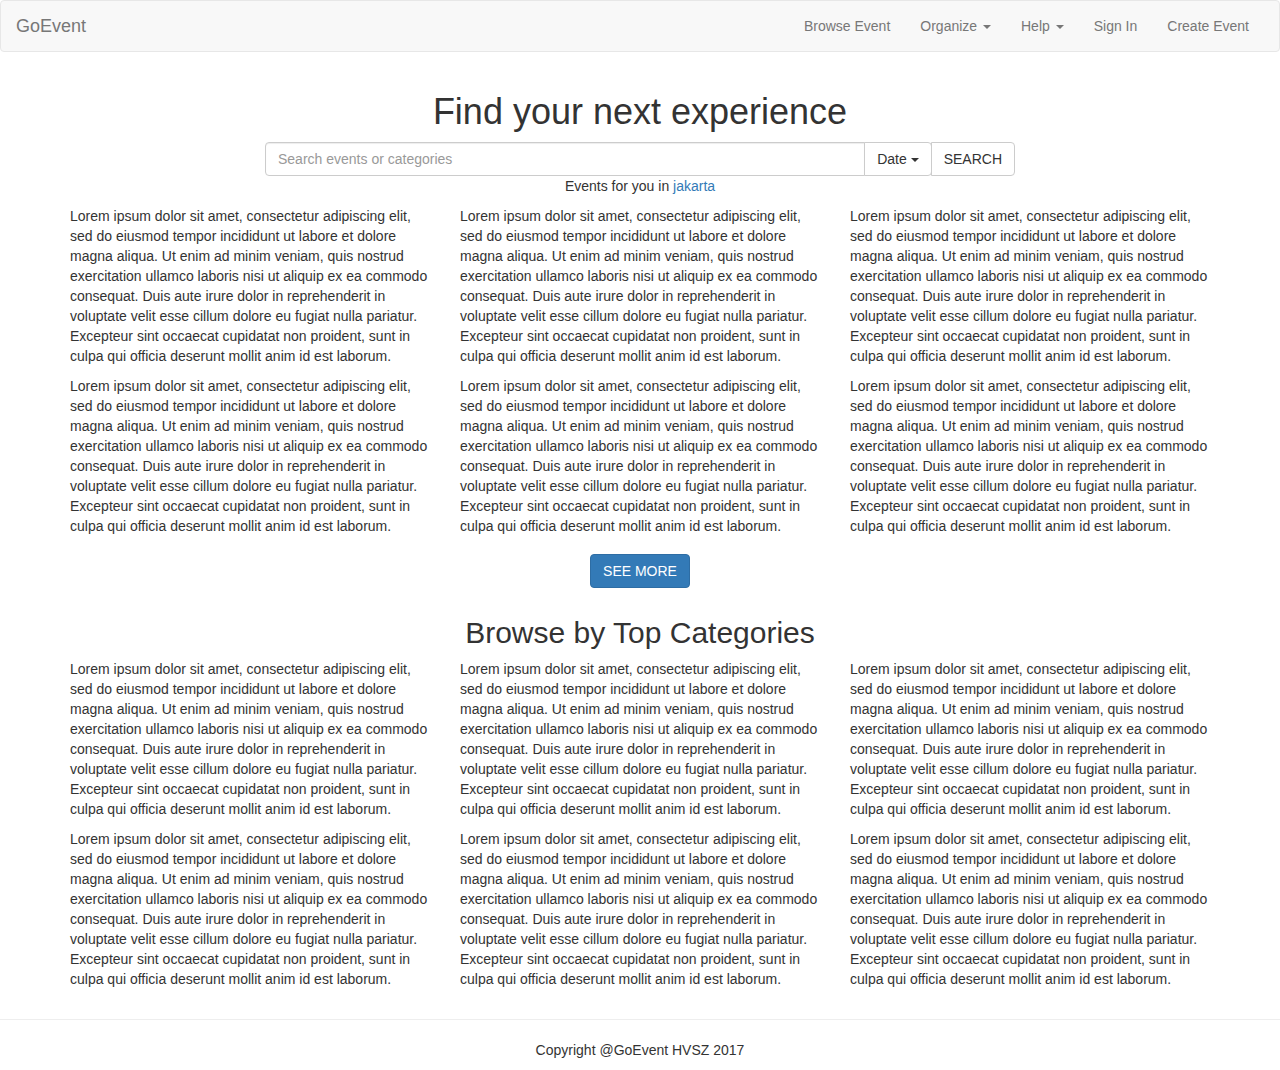
==== pages/browse_event/index.html @ 05940202 "first push" ====
<!DOCTYPE html>
<html lang="en" >
<head>
  <meta charset="utf-8" />
  <meta name="HVSZ" content="GoEvent" />

  <title>GoEvent</title>

  <link rel="shortcut icon" href="images/title.png" />
  
  <!-- pengaturan view agar responsif namun pada mobile tidak bisa zooming -->
  <meta name="viewport" content="width=device-width, initial-scale=1, maximum-scale=1, user-scalable=no">
  
  <!-- attach JavaScripts -->
  <script src="js/bootstrap.min.js"></script>
  <script src="js/jquery.min.js"></script>
  <!--<script src="//maps.google.com/maps/api/js?sensor=true"></script>-->
  <!--<script src="js/main.js"></script>-->

  <!-- attach CSS styles -->
  <link href="css/bootstrap.min.css" rel="stylesheet">
  <link href="css/style_goevent.css" rel="stylesheet" />

  <!-- Online attachment - offline doesnt work -->
  <link rel="stylesheet" href="https://maxcdn.bootstrapcdn.com/bootstrap/3.3.7/css/bootstrap.min.css">
  <script src="https://maxcdn.bootstrapcdn.com/bootstrap/3.3.7/js/bootstrap.min.js"></script>

</head>

<!--<script type="text/javascript" src="js/bootstrap.min.js"></script> -->

<body>
  <!-- NavBar -->
    <nav class="navbar navbar-default">
        <div class="container-fluid">
          <!-- Brand and toggle get grouped for better mobile display -->
          <div class="navbar-header">
            <button type="button" class="navbar-toggle collapsed" data-toggle="collapse" data-target="#bs-example-navbar-collapse-1" aria-expanded="false">
              <span class="sr-only">Toggle navigation</span>
              <span class="icon-bar"></span>
              <span class="icon-bar"></span>
              <span class="icon-bar"></span>
            </button>
            <a class="navbar-brand" id="goevent_color" href="index.html">GoEvent</a>
          </div>
      
          <!-- Collect the nav links, forms, and other content for toggling -->
          <div class="collapse navbar-collapse" id="bs-example-navbar-collapse-1">
            <ul class="nav navbar-nav navbar-right">
              <li><a href="#">Browse Event</a></li>
              <li class="dropdown">
                <a href="#" class="dropdown-toggle" data-toggle="dropdown" role="button" aria-haspopup="true" aria-expanded="false">Organize <span class="caret"></span></a>
                <ul class="dropdown-menu">
                  <li><a href="#">Overview</a></li>
                  <li role="separator" class="divider"></li>
                  <li><a href="#">Certificate</a></li>
                  <li role="separator" class="divider"></li>
                  <li><a href="#">Pricing</a></li>
                  <li role="separator" class="divider"></li>
                  <li><a href="#">Resources</a></li>
                </ul>
              </li>
              <li class="dropdown">
                <a href="#" class="dropdown-toggle" data-toggle="dropdown" role="button" aria-haspopup="true" aria-expanded="false">Help <span class="caret"></span></a>
                <ul class="dropdown-menu">
                    <li><a href="#">Where are my tickets?</a></li>
                    <li role="separator" class="divider"></li>
                    <li><a href="#">How to contact event organizer</a></li>
                    <li role="separator" class="divider"></li>
                    <li><a href="#">Help Center</a></li>
                </ul>
              </li>
              <li><a href="pages/sign_in">Sign In</a></li>
              <li><a href="#">Create Event</a></li>
            </ul>
          </div><!-- /.navbar-collapse -->
        </div><!-- /.container-fluid -->
    </nav>

    <!-- Search -->
  <div class="container">
    <div class="row">
      <div class="col-lg-2"></div>
      <div class="col-lg-8">
        <h1 class="text-center">Find your next experience</h1>
        <div class="input-group">
          <input type="text" class="form-control" placeholder="Search events or categories">
          <span class="input-group-btn">
              <button type="button" class="btn btn-default dropdown-toggle" data-toggle="dropdown" aria-haspopup="true" aria-expanded="false">
                  Date <span class="caret"></span>
              </button>
                <ul class="dropdown-menu">
                  <li><a href="#">All Dates</a></li>
                  <li><a href="#">Today</a></li>
                  <li><a href="#">Tomorrow</a></li>
                  <li><a href="#">This Week</a></li>
                  <li><a href="#">This Weekend</a></li>
                  <li><a href="#">Next Week</a></li>
                  <li><a href="#">Next Month</a></li>
                </ul>
            <button class="btn btn-default" type="button">SEARCH</button>
          </span>
        </div><!-- /input-group -->
      </div><!-- /.col-lg-6 -->
      <div class="col-lg-2"></div>
    </div><!-- /.row -->
  </div>

  <!-- Nearest event -->
  <div class="container">
    <div class="text-center">
      <p>Events for you in <a>jakarta</a></p>
    </div>  
  </div>  

  <!-- Events Card -->
  <div class="container">
    <div class="row">
      <div class="col-lg-4">
        <p>Lorem ipsum dolor sit amet, consectetur adipiscing elit, sed do eiusmod tempor incididunt ut labore et dolore magna aliqua. Ut enim ad minim veniam, quis nostrud exercitation ullamco laboris nisi ut aliquip ex ea commodo consequat. Duis aute irure dolor in reprehenderit in voluptate velit esse cillum dolore eu fugiat nulla pariatur. Excepteur sint occaecat cupidatat non proident, sunt in culpa qui officia deserunt mollit anim id est laborum.</p>
      </div>
      <div class="col-lg-4">
        <p>Lorem ipsum dolor sit amet, consectetur adipiscing elit, sed do eiusmod tempor incididunt ut labore et dolore magna aliqua. Ut enim ad minim veniam, quis nostrud exercitation ullamco laboris nisi ut aliquip ex ea commodo consequat. Duis aute irure dolor in reprehenderit in voluptate velit esse cillum dolore eu fugiat nulla pariatur. Excepteur sint occaecat cupidatat non proident, sunt in culpa qui officia deserunt mollit anim id est laborum.</p>
      </div>
      <div class="col-lg-4">
        <p>Lorem ipsum dolor sit amet, consectetur adipiscing elit, sed do eiusmod tempor incididunt ut labore et dolore magna aliqua. Ut enim ad minim veniam, quis nostrud exercitation ullamco laboris nisi ut aliquip ex ea commodo consequat. Duis aute irure dolor in reprehenderit in voluptate velit esse cillum dolore eu fugiat nulla pariatur. Excepteur sint occaecat cupidatat non proident, sunt in culpa qui officia deserunt mollit anim id est laborum.</p>
      </div>
      <div class="col-lg-4">
        <p>Lorem ipsum dolor sit amet, consectetur adipiscing elit, sed do eiusmod tempor incididunt ut labore et dolore magna aliqua. Ut enim ad minim veniam, quis nostrud exercitation ullamco laboris nisi ut aliquip ex ea commodo consequat. Duis aute irure dolor in reprehenderit in voluptate velit esse cillum dolore eu fugiat nulla pariatur. Excepteur sint occaecat cupidatat non proident, sunt in culpa qui officia deserunt mollit anim id est laborum.</p>
      </div>
      <div class="col-lg-4">
        <p>Lorem ipsum dolor sit amet, consectetur adipiscing elit, sed do eiusmod tempor incididunt ut labore et dolore magna aliqua. Ut enim ad minim veniam, quis nostrud exercitation ullamco laboris nisi ut aliquip ex ea commodo consequat. Duis aute irure dolor in reprehenderit in voluptate velit esse cillum dolore eu fugiat nulla pariatur. Excepteur sint occaecat cupidatat non proident, sunt in culpa qui officia deserunt mollit anim id est laborum.</p>
      </div>
      <div class="col-lg-4">
        <p>Lorem ipsum dolor sit amet, consectetur adipiscing elit, sed do eiusmod tempor incididunt ut labore et dolore magna aliqua. Ut enim ad minim veniam, quis nostrud exercitation ullamco laboris nisi ut aliquip ex ea commodo consequat. Duis aute irure dolor in reprehenderit in voluptate velit esse cillum dolore eu fugiat nulla pariatur. Excepteur sint occaecat cupidatat non proident, sunt in culpa qui officia deserunt mollit anim id est laborum.</p>
      </div>
    </div>
  </div>

  <!-- button see more -->
  <div class="container text-center">
      <button type="button" class="btn btn-primary navbar-btn">SEE MORE</button>
  </div>

  <!-- browse by kategories -->
  <div class="container">
    <h2 class="text-center">Browse by Top Categories</h1>
      <div class="row">
      <div class="col-lg-4">
        <p>Lorem ipsum dolor sit amet, consectetur adipiscing elit, sed do eiusmod tempor incididunt ut labore et dolore magna aliqua. Ut enim ad minim veniam, quis nostrud exercitation ullamco laboris nisi ut aliquip ex ea commodo consequat. Duis aute irure dolor in reprehenderit in voluptate velit esse cillum dolore eu fugiat nulla pariatur. Excepteur sint occaecat cupidatat non proident, sunt in culpa qui officia deserunt mollit anim id est laborum.</p>
      </div>
      <div class="col-lg-4">
        <p>Lorem ipsum dolor sit amet, consectetur adipiscing elit, sed do eiusmod tempor incididunt ut labore et dolore magna aliqua. Ut enim ad minim veniam, quis nostrud exercitation ullamco laboris nisi ut aliquip ex ea commodo consequat. Duis aute irure dolor in reprehenderit in voluptate velit esse cillum dolore eu fugiat nulla pariatur. Excepteur sint occaecat cupidatat non proident, sunt in culpa qui officia deserunt mollit anim id est laborum.</p>
      </div>
      <div class="col-lg-4">
        <p>Lorem ipsum dolor sit amet, consectetur adipiscing elit, sed do eiusmod tempor incididunt ut labore et dolore magna aliqua. Ut enim ad minim veniam, quis nostrud exercitation ullamco laboris nisi ut aliquip ex ea commodo consequat. Duis aute irure dolor in reprehenderit in voluptate velit esse cillum dolore eu fugiat nulla pariatur. Excepteur sint occaecat cupidatat non proident, sunt in culpa qui officia deserunt mollit anim id est laborum.</p>
      </div>
      <div class="col-lg-4">
        <p>Lorem ipsum dolor sit amet, consectetur adipiscing elit, sed do eiusmod tempor incididunt ut labore et dolore magna aliqua. Ut enim ad minim veniam, quis nostrud exercitation ullamco laboris nisi ut aliquip ex ea commodo consequat. Duis aute irure dolor in reprehenderit in voluptate velit esse cillum dolore eu fugiat nulla pariatur. Excepteur sint occaecat cupidatat non proident, sunt in culpa qui officia deserunt mollit anim id est laborum.</p>
      </div>
      <div class="col-lg-4">
        <p>Lorem ipsum dolor sit amet, consectetur adipiscing elit, sed do eiusmod tempor incididunt ut labore et dolore magna aliqua. Ut enim ad minim veniam, quis nostrud exercitation ullamco laboris nisi ut aliquip ex ea commodo consequat. Duis aute irure dolor in reprehenderit in voluptate velit esse cillum dolore eu fugiat nulla pariatur. Excepteur sint occaecat cupidatat non proident, sunt in culpa qui officia deserunt mollit anim id est laborum.</p>
      </div>
      <div class="col-lg-4">
        <p>Lorem ipsum dolor sit amet, consectetur adipiscing elit, sed do eiusmod tempor incididunt ut labore et dolore magna aliqua. Ut enim ad minim veniam, quis nostrud exercitation ullamco laboris nisi ut aliquip ex ea commodo consequat. Duis aute irure dolor in reprehenderit in voluptate velit esse cillum dolore eu fugiat nulla pariatur. Excepteur sint occaecat cupidatat non proident, sunt in culpa qui officia deserunt mollit anim id est laborum.</p>
      </div>
    </div>
  </div>

  <!-- footer -->
  <footer>
    <hr />
    <div class="container">
      <p class="text-center">Copyright @GoEvent   HVSZ 2017</p>
    </div>
  </footer>
  
</body>
</html>
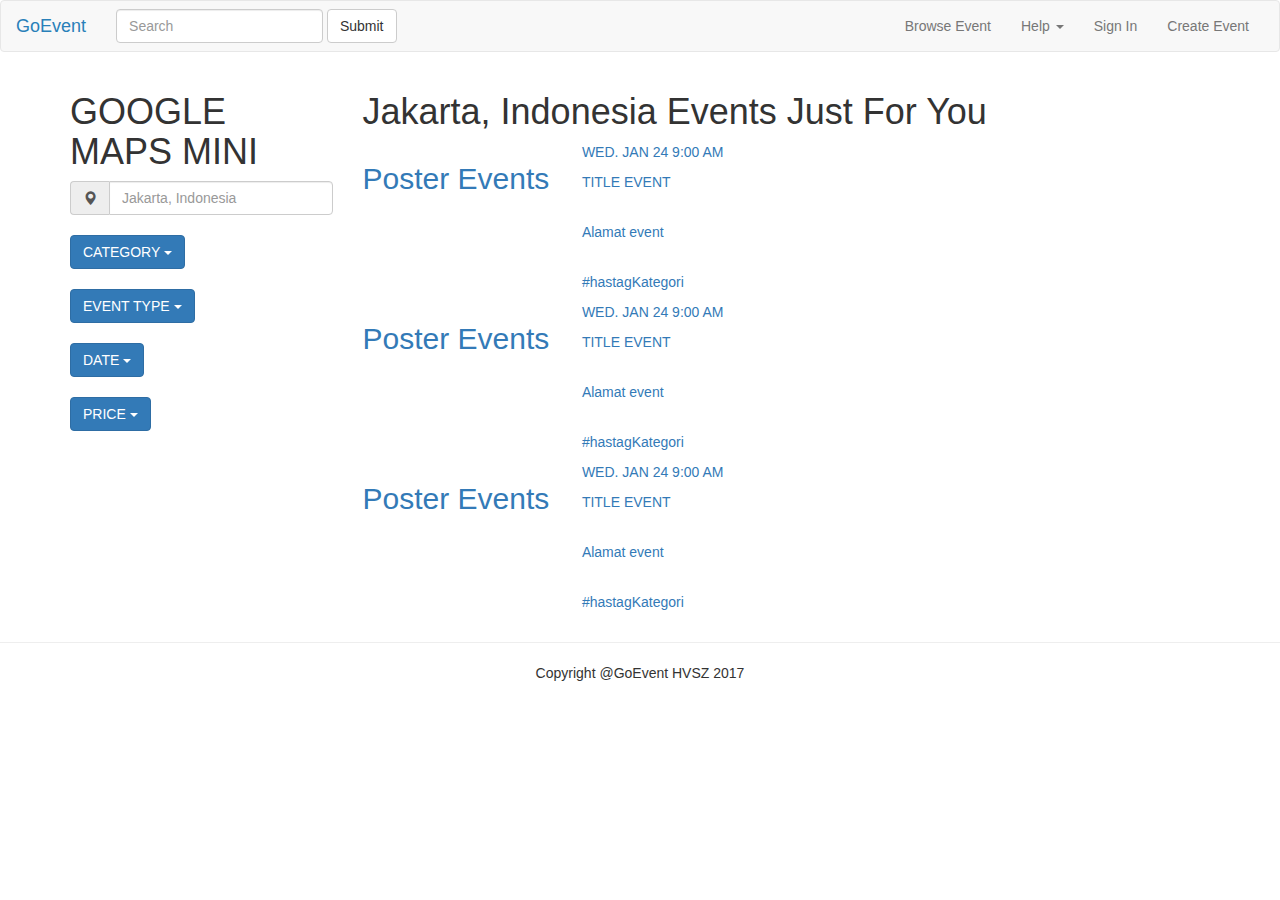
==== commit b4d1ca6c: "browse event fixed" ====
--- a/pages/browse_event/index.html
+++ b/pages/browse_event/index.html
@@ -6,20 +6,20 @@
 
   <title>GoEvent</title>
 
-  <link rel="shortcut icon" href="images/title.png" />
+  <link rel="shortcut icon" href="../../images/title.png" />
   
   <!-- pengaturan view agar responsif namun pada mobile tidak bisa zooming -->
   <meta name="viewport" content="width=device-width, initial-scale=1, maximum-scale=1, user-scalable=no">
   
   <!-- attach JavaScripts -->
-  <script src="js/bootstrap.min.js"></script>
-  <script src="js/jquery.min.js"></script>
+  <script src="../../js/bootstrap.min.js"></script>
+  <script src="../../js/jquery.min.js"></script>
   <!--<script src="//maps.google.com/maps/api/js?sensor=true"></script>-->
   <!--<script src="js/main.js"></script>-->
 
   <!-- attach CSS styles -->
-  <link href="css/bootstrap.min.css" rel="stylesheet">
-  <link href="css/style_goevent.css" rel="stylesheet" />
+  <link href="../../css/bootstrap.min.css" rel="stylesheet">
+  <link href="../../css/style_goevent.css" rel="stylesheet" />
 
   <!-- Online attachment - offline doesnt work -->
   <link rel="stylesheet" href="https://maxcdn.bootstrapcdn.com/bootstrap/3.3.7/css/bootstrap.min.css">
@@ -41,25 +41,19 @@
               <span class="icon-bar"></span>
               <span class="icon-bar"></span>
             </button>
-            <a class="navbar-brand" id="goevent_color" href="index.html">GoEvent</a>
+            <a class="navbar-brand" id="goevent_color" href="../../index.html">GoEvent</a>
           </div>
       
           <!-- Collect the nav links, forms, and other content for toggling -->
           <div class="collapse navbar-collapse" id="bs-example-navbar-collapse-1">
+              <form class="navbar-form navbar-left">
+                  <div class="form-group">
+                    <input type="text" class="form-control" placeholder="Search">
+                  </div>
+                  <button type="submit" class="btn btn-default">Submit</button>
+              </form>
             <ul class="nav navbar-nav navbar-right">
-              <li><a href="#">Browse Event</a></li>
-              <li class="dropdown">
-                <a href="#" class="dropdown-toggle" data-toggle="dropdown" role="button" aria-haspopup="true" aria-expanded="false">Organize <span class="caret"></span></a>
-                <ul class="dropdown-menu">
-                  <li><a href="#">Overview</a></li>
-                  <li role="separator" class="divider"></li>
-                  <li><a href="#">Certificate</a></li>
-                  <li role="separator" class="divider"></li>
-                  <li><a href="#">Pricing</a></li>
-                  <li role="separator" class="divider"></li>
-                  <li><a href="#">Resources</a></li>
-                </ul>
-              </li>
+              <li><a href="../../pages/browse_event">Browse Event</a></li>
               <li class="dropdown">
                 <a href="#" class="dropdown-toggle" data-toggle="dropdown" role="button" aria-haspopup="true" aria-expanded="false">Help <span class="caret"></span></a>
                 <ul class="dropdown-menu">
@@ -70,102 +64,134 @@
                     <li><a href="#">Help Center</a></li>
                 </ul>
               </li>
-              <li><a href="pages/sign_in">Sign In</a></li>
-              <li><a href="#">Create Event</a></li>
+              <li><a href="../../pages/sign_in">Sign In</a></li>
+              <li><a href="../../pages/create_event">Create Event</a></li>
             </ul>
           </div><!-- /.navbar-collapse -->
         </div><!-- /.container-fluid -->
     </nav>
 
-    <!-- Search -->
-  <div class="container">
+  <div class="container text-wrap">
     <div class="row">
-      <div class="col-lg-2"></div>
-      <div class="col-lg-8">
-        <h1 class="text-center">Find your next experience</h1>
+      <div class="col-lg-3">
+        <h1>GOOGLE MAPS MINI</h1>
         <div class="input-group">
-          <input type="text" class="form-control" placeholder="Search events or categories">
-          <span class="input-group-btn">
-              <button type="button" class="btn btn-default dropdown-toggle" data-toggle="dropdown" aria-haspopup="true" aria-expanded="false">
-                  Date <span class="caret"></span>
-              </button>
-                <ul class="dropdown-menu">
-                  <li><a href="#">All Dates</a></li>
-                  <li><a href="#">Today</a></li>
-                  <li><a href="#">Tomorrow</a></li>
-                  <li><a href="#">This Week</a></li>
-                  <li><a href="#">This Weekend</a></li>
-                  <li><a href="#">Next Week</a></li>
-                  <li><a href="#">Next Month</a></li>
-                </ul>
-            <button class="btn btn-default" type="button">SEARCH</button>
-          </span>
-        </div><!-- /input-group -->
-      </div><!-- /.col-lg-6 -->
-      <div class="col-lg-2"></div>
-    </div><!-- /.row -->
-  </div>
-
-  <!-- Nearest event -->
-  <div class="container">
-    <div class="text-center">
-      <p>Events for you in <a>jakarta</a></p>
-    </div>  
-  </div>  
-
-  <!-- Events Card -->
-  <div class="container">
-    <div class="row">
-      <div class="col-lg-4">
-        <p>Lorem ipsum dolor sit amet, consectetur adipiscing elit, sed do eiusmod tempor incididunt ut labore et dolore magna aliqua. Ut enim ad minim veniam, quis nostrud exercitation ullamco laboris nisi ut aliquip ex ea commodo consequat. Duis aute irure dolor in reprehenderit in voluptate velit esse cillum dolore eu fugiat nulla pariatur. Excepteur sint occaecat cupidatat non proident, sunt in culpa qui officia deserunt mollit anim id est laborum.</p>
+            <span class="input-group-addon" id="basic-addon1"><span class="glyphicon glyphicon-map-marker
+              " aria-hidden="true"></span></span>
+            <input type="text" class="form-control" placeholder="Jakarta, Indonesia" aria-describedby="basic-addon1">
+        </div>
+        <br />
+        <div class="dropdown">
+            <button class="btn btn-primary dropdown-toggle" type="button" data-toggle="dropdown">CATEGORY            <span class="caret"></span></button>
+            <ul class="dropdown-menu">
+              <input class="form-control" id="myInput" type="text" placeholder="Search..">
+              <li><a href="#">HTML</a></li>
+              <li><a href="#">CSS</a></li>
+              <li><a href="#">JavaScript</a></li>
+              <li><a href="#">jQuery</a></li>
+              <li><a href="#">Bootstrap</a></li>
+              <li><a href="#">Angular</a></li>
+            </ul>
+        </div>
+        <br />
+        <div class="dropdown">
+            <button class="btn btn-primary dropdown-toggle" type="button" data-toggle="dropdown">EVENT TYPE            <span class="caret"></span></button>
+            <ul class="dropdown-menu">
+              <input class="form-control" id="myInput" type="text" placeholder="Search..">
+              <li><a href="#">HTML</a></li>
+              <li><a href="#">CSS</a></li>
+              <li><a href="#">JavaScript</a></li>
+              <li><a href="#">jQuery</a></li>
+              <li><a href="#">Bootstrap</a></li>
+              <li><a href="#">Angular</a></li>
+            </ul>
+        </div>
+        <br />
+        <div class="dropdown">
+            <button class="btn btn-primary dropdown-toggle" type="button" data-toggle="dropdown">DATE            <span class="caret"></span></button>
+            <ul class="dropdown-menu">
+              <input class="form-control" id="myInput" type="text" placeholder="Search..">
+              <li><a href="#">HTML</a></li>
+              <li><a href="#">CSS</a></li>
+              <li><a href="#">JavaScript</a></li>
+              <li><a href="#">jQuery</a></li>
+              <li><a href="#">Bootstrap</a></li>
+              <li><a href="#">Angular</a></li>
+            </ul>
+        </div>
+        <br />
+        <div class="dropdown">
+            <button class="btn btn-primary dropdown-toggle" type="button" data-toggle="dropdown">PRICE            <span class="caret"></span></button>
+            <ul class="dropdown-menu">
+              <input class="form-control" id="myInput" type="text" placeholder="Search..">
+              <li><a href="#">HTML</a></li>
+              <li><a href="#">CSS</a></li>
+              <li><a href="#">JavaScript</a></li>
+              <li><a href="#">jQuery</a></li>
+              <li><a href="#">Bootstrap</a></li>
+              <li><a href="#">Angular</a></li>
+            </ul>
+        </div>
+        
       </div>
-      <div class="col-lg-4">
-        <p>Lorem ipsum dolor sit amet, consectetur adipiscing elit, sed do eiusmod tempor incididunt ut labore et dolore magna aliqua. Ut enim ad minim veniam, quis nostrud exercitation ullamco laboris nisi ut aliquip ex ea commodo consequat. Duis aute irure dolor in reprehenderit in voluptate velit esse cillum dolore eu fugiat nulla pariatur. Excepteur sint occaecat cupidatat non proident, sunt in culpa qui officia deserunt mollit anim id est laborum.</p>
-      </div>
-      <div class="col-lg-4">
-        <p>Lorem ipsum dolor sit amet, consectetur adipiscing elit, sed do eiusmod tempor incididunt ut labore et dolore magna aliqua. Ut enim ad minim veniam, quis nostrud exercitation ullamco laboris nisi ut aliquip ex ea commodo consequat. Duis aute irure dolor in reprehenderit in voluptate velit esse cillum dolore eu fugiat nulla pariatur. Excepteur sint occaecat cupidatat non proident, sunt in culpa qui officia deserunt mollit anim id est laborum.</p>
-      </div>
-      <div class="col-lg-4">
-        <p>Lorem ipsum dolor sit amet, consectetur adipiscing elit, sed do eiusmod tempor incididunt ut labore et dolore magna aliqua. Ut enim ad minim veniam, quis nostrud exercitation ullamco laboris nisi ut aliquip ex ea commodo consequat. Duis aute irure dolor in reprehenderit in voluptate velit esse cillum dolore eu fugiat nulla pariatur. Excepteur sint occaecat cupidatat non proident, sunt in culpa qui officia deserunt mollit anim id est laborum.</p>
-      </div>
-      <div class="col-lg-4">
-        <p>Lorem ipsum dolor sit amet, consectetur adipiscing elit, sed do eiusmod tempor incididunt ut labore et dolore magna aliqua. Ut enim ad minim veniam, quis nostrud exercitation ullamco laboris nisi ut aliquip ex ea commodo consequat. Duis aute irure dolor in reprehenderit in voluptate velit esse cillum dolore eu fugiat nulla pariatur. Excepteur sint occaecat cupidatat non proident, sunt in culpa qui officia deserunt mollit anim id est laborum.</p>
-      </div>
-      <div class="col-lg-4">
-        <p>Lorem ipsum dolor sit amet, consectetur adipiscing elit, sed do eiusmod tempor incididunt ut labore et dolore magna aliqua. Ut enim ad minim veniam, quis nostrud exercitation ullamco laboris nisi ut aliquip ex ea commodo consequat. Duis aute irure dolor in reprehenderit in voluptate velit esse cillum dolore eu fugiat nulla pariatur. Excepteur sint occaecat cupidatat non proident, sunt in culpa qui officia deserunt mollit anim id est laborum.</p>
+      <div class="col-lg-9">
+          <h1>Jakarta, Indonesia Events Just For You</h1>
+          
+          <!-- looping events card -->
+          <a href="../../pages/event_detail">
+            <div class="row">
+              <div class="col-lg-3">
+                <h2>Poster Events</h2>
+              </div>
+              <div class="col-lg-9">
+                  <p>WED. JAN 24 9:00 AM</p>
+                  <p>TITLE EVENT</p>
+                  <br />
+                  <p>Alamat event</p>
+                  <br />
+                  <p>#hastagKategori</p>         
+              </div>
+            </div>
+          </a>
+
+          <a href="../../pages/event_detail">
+            <div class="row">
+              <div class="col-lg-3">
+                <h2>Poster Events</h2>
+              </div>
+              <div class="col-lg-9">
+                  <p>WED. JAN 24 9:00 AM</p>
+                  <p>TITLE EVENT</p>
+                  <br />
+                  <p>Alamat event</p>
+                  <br />
+                  <p>#hastagKategori</p>         
+              </div>
+            </div>
+          </a>
+
+          <a href="../../pages/event_detail">
+            <div class="row">
+              <div class="col-lg-3">
+                <h2>Poster Events</h2>
+              </div>
+              <div class="col-lg-9">
+                  <p>WED. JAN 24 9:00 AM</p>
+                  <p>TITLE EVENT</p>
+                  <br />
+                  <p>Alamat event</p>
+                  <br />
+                  <p>#hastagKategori</p>         
+              </div>
+            </div>
+          </a>
+
+          
+          
       </div>
     </div>
   </div>
 
-  <!-- button see more -->
-  <div class="container text-center">
-      <button type="button" class="btn btn-primary navbar-btn">SEE MORE</button>
-  </div>
-
-  <!-- browse by kategories -->
-  <div class="container">
-    <h2 class="text-center">Browse by Top Categories</h1>
-      <div class="row">
-      <div class="col-lg-4">
-        <p>Lorem ipsum dolor sit amet, consectetur adipiscing elit, sed do eiusmod tempor incididunt ut labore et dolore magna aliqua. Ut enim ad minim veniam, quis nostrud exercitation ullamco laboris nisi ut aliquip ex ea commodo consequat. Duis aute irure dolor in reprehenderit in voluptate velit esse cillum dolore eu fugiat nulla pariatur. Excepteur sint occaecat cupidatat non proident, sunt in culpa qui officia deserunt mollit anim id est laborum.</p>
-      </div>
-      <div class="col-lg-4">
-        <p>Lorem ipsum dolor sit amet, consectetur adipiscing elit, sed do eiusmod tempor incididunt ut labore et dolore magna aliqua. Ut enim ad minim veniam, quis nostrud exercitation ullamco laboris nisi ut aliquip ex ea commodo consequat. Duis aute irure dolor in reprehenderit in voluptate velit esse cillum dolore eu fugiat nulla pariatur. Excepteur sint occaecat cupidatat non proident, sunt in culpa qui officia deserunt mollit anim id est laborum.</p>
-      </div>
-      <div class="col-lg-4">
-        <p>Lorem ipsum dolor sit amet, consectetur adipiscing elit, sed do eiusmod tempor incididunt ut labore et dolore magna aliqua. Ut enim ad minim veniam, quis nostrud exercitation ullamco laboris nisi ut aliquip ex ea commodo consequat. Duis aute irure dolor in reprehenderit in voluptate velit esse cillum dolore eu fugiat nulla pariatur. Excepteur sint occaecat cupidatat non proident, sunt in culpa qui officia deserunt mollit anim id est laborum.</p>
-      </div>
-      <div class="col-lg-4">
-        <p>Lorem ipsum dolor sit amet, consectetur adipiscing elit, sed do eiusmod tempor incididunt ut labore et dolore magna aliqua. Ut enim ad minim veniam, quis nostrud exercitation ullamco laboris nisi ut aliquip ex ea commodo consequat. Duis aute irure dolor in reprehenderit in voluptate velit esse cillum dolore eu fugiat nulla pariatur. Excepteur sint occaecat cupidatat non proident, sunt in culpa qui officia deserunt mollit anim id est laborum.</p>
-      </div>
-      <div class="col-lg-4">
-        <p>Lorem ipsum dolor sit amet, consectetur adipiscing elit, sed do eiusmod tempor incididunt ut labore et dolore magna aliqua. Ut enim ad minim veniam, quis nostrud exercitation ullamco laboris nisi ut aliquip ex ea commodo consequat. Duis aute irure dolor in reprehenderit in voluptate velit esse cillum dolore eu fugiat nulla pariatur. Excepteur sint occaecat cupidatat non proident, sunt in culpa qui officia deserunt mollit anim id est laborum.</p>
-      </div>
-      <div class="col-lg-4">
-        <p>Lorem ipsum dolor sit amet, consectetur adipiscing elit, sed do eiusmod tempor incididunt ut labore et dolore magna aliqua. Ut enim ad minim veniam, quis nostrud exercitation ullamco laboris nisi ut aliquip ex ea commodo consequat. Duis aute irure dolor in reprehenderit in voluptate velit esse cillum dolore eu fugiat nulla pariatur. Excepteur sint occaecat cupidatat non proident, sunt in culpa qui officia deserunt mollit anim id est laborum.</p>
-      </div>
-    </div>
-  </div>
 
   <!-- footer -->
   <footer>
--- a/css/style_goevent.css
+++ b/css/style_goevent.css
@@ -0,0 +1,20 @@
+html, body {
+  height: 100%;
+  width: 100%;
+
+  /* ini nnti fontnya di link */
+  font-family: Comfortaa, Arial, sans-serif;
+}
+
+#goevent_color {
+  color: #2980b9;
+}
+
+#no_padding {
+  padding: 0 !important;
+  margin: 0 !important;
+}
+
+.btn-round{
+  border-radius: 17px;
+}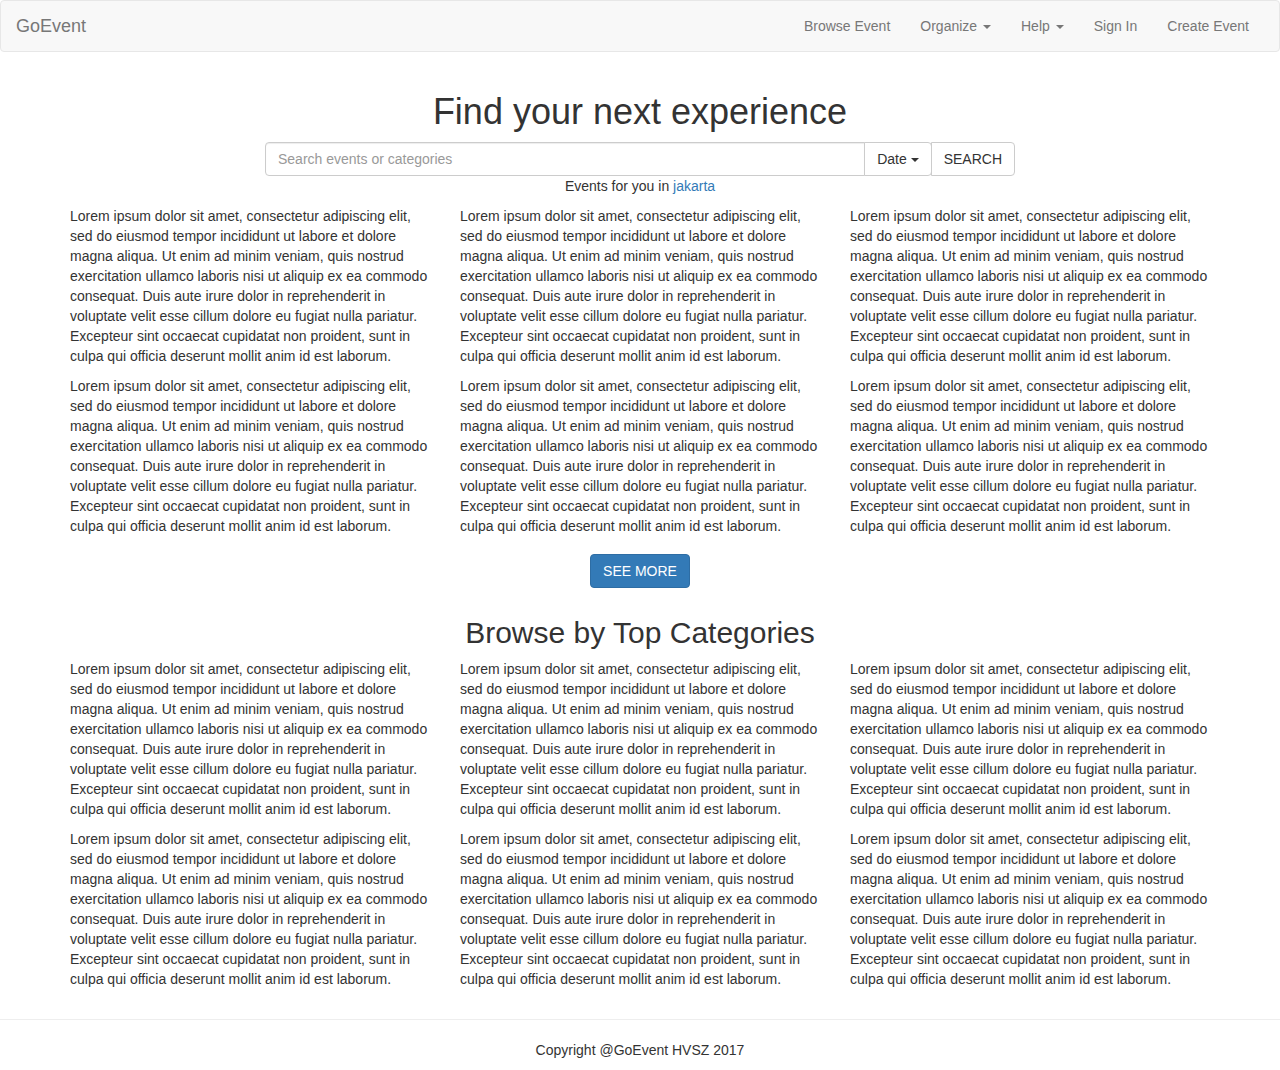
==== commit 98140b33: "wajib" ====
--- a/pages/browse_event/index.html
+++ b/pages/browse_event/index.html
@@ -6,20 +6,20 @@
 
   <title>GoEvent</title>
 
-  <link rel="shortcut icon" href="../../images/title.png" />
+  <link rel="shortcut icon" href="images/title.png" />
   
   <!-- pengaturan view agar responsif namun pada mobile tidak bisa zooming -->
   <meta name="viewport" content="width=device-width, initial-scale=1, maximum-scale=1, user-scalable=no">
   
   <!-- attach JavaScripts -->
-  <script src="../../js/bootstrap.min.js"></script>
-  <script src="../../js/jquery.min.js"></script>
+  <script src="js/bootstrap.min.js"></script>
+  <script src="js/jquery.min.js"></script>
   <!--<script src="//maps.google.com/maps/api/js?sensor=true"></script>-->
   <!--<script src="js/main.js"></script>-->
 
   <!-- attach CSS styles -->
-  <link href="../../css/bootstrap.min.css" rel="stylesheet">
-  <link href="../../css/style_goevent.css" rel="stylesheet" />
+  <link href="css/bootstrap.min.css" rel="stylesheet">
+  <link href="css/style_goevent.css" rel="stylesheet" />
 
   <!-- Online attachment - offline doesnt work -->
   <link rel="stylesheet" href="https://maxcdn.bootstrapcdn.com/bootstrap/3.3.7/css/bootstrap.min.css">
@@ -46,14 +46,20 @@
       
           <!-- Collect the nav links, forms, and other content for toggling -->
           <div class="collapse navbar-collapse" id="bs-example-navbar-collapse-1">
-              <form class="navbar-form navbar-left">
-                  <div class="form-group">
-                    <input type="text" class="form-control" placeholder="Search">
-                  </div>
-                  <button type="submit" class="btn btn-default">Submit</button>
-              </form>
             <ul class="nav navbar-nav navbar-right">
-              <li><a href="../../pages/browse_event">Browse Event</a></li>
+              <li><a href="#">Browse Event</a></li>
+              <li class="dropdown">
+                <a href="#" class="dropdown-toggle" data-toggle="dropdown" role="button" aria-haspopup="true" aria-expanded="false">Organize <span class="caret"></span></a>
+                <ul class="dropdown-menu">
+                  <li><a href="#">Overview</a></li>
+                  <li role="separator" class="divider"></li>
+                  <li><a href="#">Certificate</a></li>
+                  <li role="separator" class="divider"></li>
+                  <li><a href="#">Pricing</a></li>
+                  <li role="separator" class="divider"></li>
+                  <li><a href="#">Resources</a></li>
+                </ul>
+              </li>
               <li class="dropdown">
                 <a href="#" class="dropdown-toggle" data-toggle="dropdown" role="button" aria-haspopup="true" aria-expanded="false">Help <span class="caret"></span></a>
                 <ul class="dropdown-menu">
@@ -64,134 +70,103 @@
                     <li><a href="#">Help Center</a></li>
                 </ul>
               </li>
-              <li><a href="../../pages/sign_in">Sign In</a></li>
-              <li><a href="../../pages/create_event">Create Event</a></li>
+              <li><a href="pages/sign_in">Sign In</a></li>
+              <li><a href="#">Create Event</a></li>
             </ul>
           </div><!-- /.navbar-collapse -->
         </div><!-- /.container-fluid -->
     </nav>
 
-  <div class="container text-wrap">
+    <!-- Search -->
+  <div class="container">
     <div class="row">
-      <div class="col-lg-3">
-        <h1>GOOGLE MAPS MINI</h1>
+      <div class="col-lg-2"></div>
+      <div class="col-lg-8">
+        <h1 class="text-center">Find your next experience</h1>
         <div class="input-group">
-            <span class="input-group-addon" id="basic-addon1"><span class="glyphicon glyphicon-map-marker
-              " aria-hidden="true"></span></span>
-            <input type="text" class="form-control" placeholder="Jakarta, Indonesia" aria-describedby="basic-addon1">
-        </div>
-        <br />
-        <div class="dropdown">
-            <button class="btn btn-primary dropdown-toggle" type="button" data-toggle="dropdown">CATEGORY            <span class="caret"></span></button>
-            <ul class="dropdown-menu">
-              <input class="form-control" id="myInput" type="text" placeholder="Search..">
-              <li><a href="#">HTML</a></li>
-              <li><a href="#">CSS</a></li>
-              <li><a href="#">JavaScript</a></li>
-              <li><a href="#">jQuery</a></li>
-              <li><a href="#">Bootstrap</a></li>
-              <li><a href="#">Angular</a></li>
-            </ul>
-        </div>
-        <br />
-        <div class="dropdown">
-            <button class="btn btn-primary dropdown-toggle" type="button" data-toggle="dropdown">EVENT TYPE            <span class="caret"></span></button>
-            <ul class="dropdown-menu">
-              <input class="form-control" id="myInput" type="text" placeholder="Search..">
-              <li><a href="#">HTML</a></li>
-              <li><a href="#">CSS</a></li>
-              <li><a href="#">JavaScript</a></li>
-              <li><a href="#">jQuery</a></li>
-              <li><a href="#">Bootstrap</a></li>
-              <li><a href="#">Angular</a></li>
-            </ul>
-        </div>
-        <br />
-        <div class="dropdown">
-            <button class="btn btn-primary dropdown-toggle" type="button" data-toggle="dropdown">DATE            <span class="caret"></span></button>
-            <ul class="dropdown-menu">
-              <input class="form-control" id="myInput" type="text" placeholder="Search..">
-              <li><a href="#">HTML</a></li>
-              <li><a href="#">CSS</a></li>
-              <li><a href="#">JavaScript</a></li>
-              <li><a href="#">jQuery</a></li>
-              <li><a href="#">Bootstrap</a></li>
-              <li><a href="#">Angular</a></li>
-            </ul>
-        </div>
-        <br />
-        <div class="dropdown">
-            <button class="btn btn-primary dropdown-toggle" type="button" data-toggle="dropdown">PRICE            <span class="caret"></span></button>
-            <ul class="dropdown-menu">
-              <input class="form-control" id="myInput" type="text" placeholder="Search..">
-              <li><a href="#">HTML</a></li>
-              <li><a href="#">CSS</a></li>
-              <li><a href="#">JavaScript</a></li>
-              <li><a href="#">jQuery</a></li>
-              <li><a href="#">Bootstrap</a></li>
-              <li><a href="#">Angular</a></li>
-            </ul>
-        </div>
-        
+          <input type="text" class="form-control" placeholder="Search events or categories">
+          <span class="input-group-btn">
+              <button type="button" class="btn btn-default dropdown-toggle" data-toggle="dropdown" aria-haspopup="true" aria-expanded="false">
+                  Date <span class="caret"></span>
+              </button>
+                <ul class="dropdown-menu">
+                  <li><a href="#">All Dates</a></li>
+                  <li><a href="#">Today</a></li>
+                  <li><a href="#">Tomorrow</a></li>
+                  <li><a href="#">This Week</a></li>
+                  <li><a href="#">This Weekend</a></li>
+                  <li><a href="#">Next Week</a></li>
+                  <li><a href="#">Next Month</a></li>
+                </ul>
+            <button class="btn btn-default" type="button">SEARCH</button>
+          </span>
+        </div><!-- /input-group -->
+      </div><!-- /.col-lg-6 -->
+      <div class="col-lg-2"></div>
+    </div><!-- /.row -->
+  </div>
+
+  <!-- Nearest event -->
+  <div class="container">
+    <div class="text-center">
+      <p>Events for you in <a>jakarta</a></p>
+    </div>  
+  </div>  
+
+  <!-- Events Card -->
+  <div class="container">
+    <div class="row">
+      <div class="col-lg-4">
+        <p>Lorem ipsum dolor sit amet, consectetur adipiscing elit, sed do eiusmod tempor incididunt ut labore et dolore magna aliqua. Ut enim ad minim veniam, quis nostrud exercitation ullamco laboris nisi ut aliquip ex ea commodo consequat. Duis aute irure dolor in reprehenderit in voluptate velit esse cillum dolore eu fugiat nulla pariatur. Excepteur sint occaecat cupidatat non proident, sunt in culpa qui officia deserunt mollit anim id est laborum.</p>
       </div>
-      <div class="col-lg-9">
-          <h1>Jakarta, Indonesia Events Just For You</h1>
-          
-          <!-- looping events card -->
-          <a href="../../pages/event_detail">
-            <div class="row">
-              <div class="col-lg-3">
-                <h2>Poster Events</h2>
-              </div>
-              <div class="col-lg-9">
-                  <p>WED. JAN 24 9:00 AM</p>
-                  <p>TITLE EVENT</p>
-                  <br />
-                  <p>Alamat event</p>
-                  <br />
-                  <p>#hastagKategori</p>         
-              </div>
-            </div>
-          </a>
-
-          <a href="../../pages/event_detail">
-            <div class="row">
-              <div class="col-lg-3">
-                <h2>Poster Events</h2>
-              </div>
-              <div class="col-lg-9">
-                  <p>WED. JAN 24 9:00 AM</p>
-                  <p>TITLE EVENT</p>
-                  <br />
-                  <p>Alamat event</p>
-                  <br />
-                  <p>#hastagKategori</p>         
-              </div>
-            </div>
-          </a>
-
-          <a href="../../pages/event_detail">
-            <div class="row">
-              <div class="col-lg-3">
-                <h2>Poster Events</h2>
-              </div>
-              <div class="col-lg-9">
-                  <p>WED. JAN 24 9:00 AM</p>
-                  <p>TITLE EVENT</p>
-                  <br />
-                  <p>Alamat event</p>
-                  <br />
-                  <p>#hastagKategori</p>         
-              </div>
-            </div>
-          </a>
-
-          
-          
+      <div class="col-lg-4">
+        <p>Lorem ipsum dolor sit amet, consectetur adipiscing elit, sed do eiusmod tempor incididunt ut labore et dolore magna aliqua. Ut enim ad minim veniam, quis nostrud exercitation ullamco laboris nisi ut aliquip ex ea commodo consequat. Duis aute irure dolor in reprehenderit in voluptate velit esse cillum dolore eu fugiat nulla pariatur. Excepteur sint occaecat cupidatat non proident, sunt in culpa qui officia deserunt mollit anim id est laborum.</p>
+      </div>
+      <div class="col-lg-4">
+        <p>Lorem ipsum dolor sit amet, consectetur adipiscing elit, sed do eiusmod tempor incididunt ut labore et dolore magna aliqua. Ut enim ad minim veniam, quis nostrud exercitation ullamco laboris nisi ut aliquip ex ea commodo consequat. Duis aute irure dolor in reprehenderit in voluptate velit esse cillum dolore eu fugiat nulla pariatur. Excepteur sint occaecat cupidatat non proident, sunt in culpa qui officia deserunt mollit anim id est laborum.</p>
+      </div>
+      <div class="col-lg-4">
+        <p>Lorem ipsum dolor sit amet, consectetur adipiscing elit, sed do eiusmod tempor incididunt ut labore et dolore magna aliqua. Ut enim ad minim veniam, quis nostrud exercitation ullamco laboris nisi ut aliquip ex ea commodo consequat. Duis aute irure dolor in reprehenderit in voluptate velit esse cillum dolore eu fugiat nulla pariatur. Excepteur sint occaecat cupidatat non proident, sunt in culpa qui officia deserunt mollit anim id est laborum.</p>
+      </div>
+      <div class="col-lg-4">
+        <p>Lorem ipsum dolor sit amet, consectetur adipiscing elit, sed do eiusmod tempor incididunt ut labore et dolore magna aliqua. Ut enim ad minim veniam, quis nostrud exercitation ullamco laboris nisi ut aliquip ex ea commodo consequat. Duis aute irure dolor in reprehenderit in voluptate velit esse cillum dolore eu fugiat nulla pariatur. Excepteur sint occaecat cupidatat non proident, sunt in culpa qui officia deserunt mollit anim id est laborum.</p>
+      </div>
+      <div class="col-lg-4">
+        <p>Lorem ipsum dolor sit amet, consectetur adipiscing elit, sed do eiusmod tempor incididunt ut labore et dolore magna aliqua. Ut enim ad minim veniam, quis nostrud exercitation ullamco laboris nisi ut aliquip ex ea commodo consequat. Duis aute irure dolor in reprehenderit in voluptate velit esse cillum dolore eu fugiat nulla pariatur. Excepteur sint occaecat cupidatat non proident, sunt in culpa qui officia deserunt mollit anim id est laborum.</p>
       </div>
     </div>
   </div>
 
+  <!-- button see more -->
+  <form method="post" action="pages/backend/home.php">
+    <div class="container text-center">
+      <button class="btn btn-primary navbar-btn" type="submit" name="see_more">SEE MORE</button>
+    </div>
+  </form>
+  <!-- browse by kategories -->
+  <div class="container">
+    <h2 class="text-center">Browse by Top Categories</h1>
+      <div class="row">
+      <div class="col-lg-4">
+        <p>Lorem ipsum dolor sit amet, consectetur adipiscing elit, sed do eiusmod tempor incididunt ut labore et dolore magna aliqua. Ut enim ad minim veniam, quis nostrud exercitation ullamco laboris nisi ut aliquip ex ea commodo consequat. Duis aute irure dolor in reprehenderit in voluptate velit esse cillum dolore eu fugiat nulla pariatur. Excepteur sint occaecat cupidatat non proident, sunt in culpa qui officia deserunt mollit anim id est laborum.</p>
+      </div>
+      <div class="col-lg-4">
+        <p>Lorem ipsum dolor sit amet, consectetur adipiscing elit, sed do eiusmod tempor incididunt ut labore et dolore magna aliqua. Ut enim ad minim veniam, quis nostrud exercitation ullamco laboris nisi ut aliquip ex ea commodo consequat. Duis aute irure dolor in reprehenderit in voluptate velit esse cillum dolore eu fugiat nulla pariatur. Excepteur sint occaecat cupidatat non proident, sunt in culpa qui officia deserunt mollit anim id est laborum.</p>
+      </div>
+      <div class="col-lg-4">
+        <p>Lorem ipsum dolor sit amet, consectetur adipiscing elit, sed do eiusmod tempor incididunt ut labore et dolore magna aliqua. Ut enim ad minim veniam, quis nostrud exercitation ullamco laboris nisi ut aliquip ex ea commodo consequat. Duis aute irure dolor in reprehenderit in voluptate velit esse cillum dolore eu fugiat nulla pariatur. Excepteur sint occaecat cupidatat non proident, sunt in culpa qui officia deserunt mollit anim id est laborum.</p>
+      </div>
+      <div class="col-lg-4">
+        <p>Lorem ipsum dolor sit amet, consectetur adipiscing elit, sed do eiusmod tempor incididunt ut labore et dolore magna aliqua. Ut enim ad minim veniam, quis nostrud exercitation ullamco laboris nisi ut aliquip ex ea commodo consequat. Duis aute irure dolor in reprehenderit in voluptate velit esse cillum dolore eu fugiat nulla pariatur. Excepteur sint occaecat cupidatat non proident, sunt in culpa qui officia deserunt mollit anim id est laborum.</p>
+      </div>
+      <div class="col-lg-4">
+        <p>Lorem ipsum dolor sit amet, consectetur adipiscing elit, sed do eiusmod tempor incididunt ut labore et dolore magna aliqua. Ut enim ad minim veniam, quis nostrud exercitation ullamco laboris nisi ut aliquip ex ea commodo consequat. Duis aute irure dolor in reprehenderit in voluptate velit esse cillum dolore eu fugiat nulla pariatur. Excepteur sint occaecat cupidatat non proident, sunt in culpa qui officia deserunt mollit anim id est laborum.</p>
+      </div>
+      <div class="col-lg-4">
+        <p>Lorem ipsum dolor sit amet, consectetur adipiscing elit, sed do eiusmod tempor incididunt ut labore et dolore magna aliqua. Ut enim ad minim veniam, quis nostrud exercitation ullamco laboris nisi ut aliquip ex ea commodo consequat. Duis aute irure dolor in reprehenderit in voluptate velit esse cillum dolore eu fugiat nulla pariatur. Excepteur sint occaecat cupidatat non proident, sunt in culpa qui officia deserunt mollit anim id est laborum.</p>
+      </div>
+    </div>
+  </div>
 
   <!-- footer -->
   <footer>
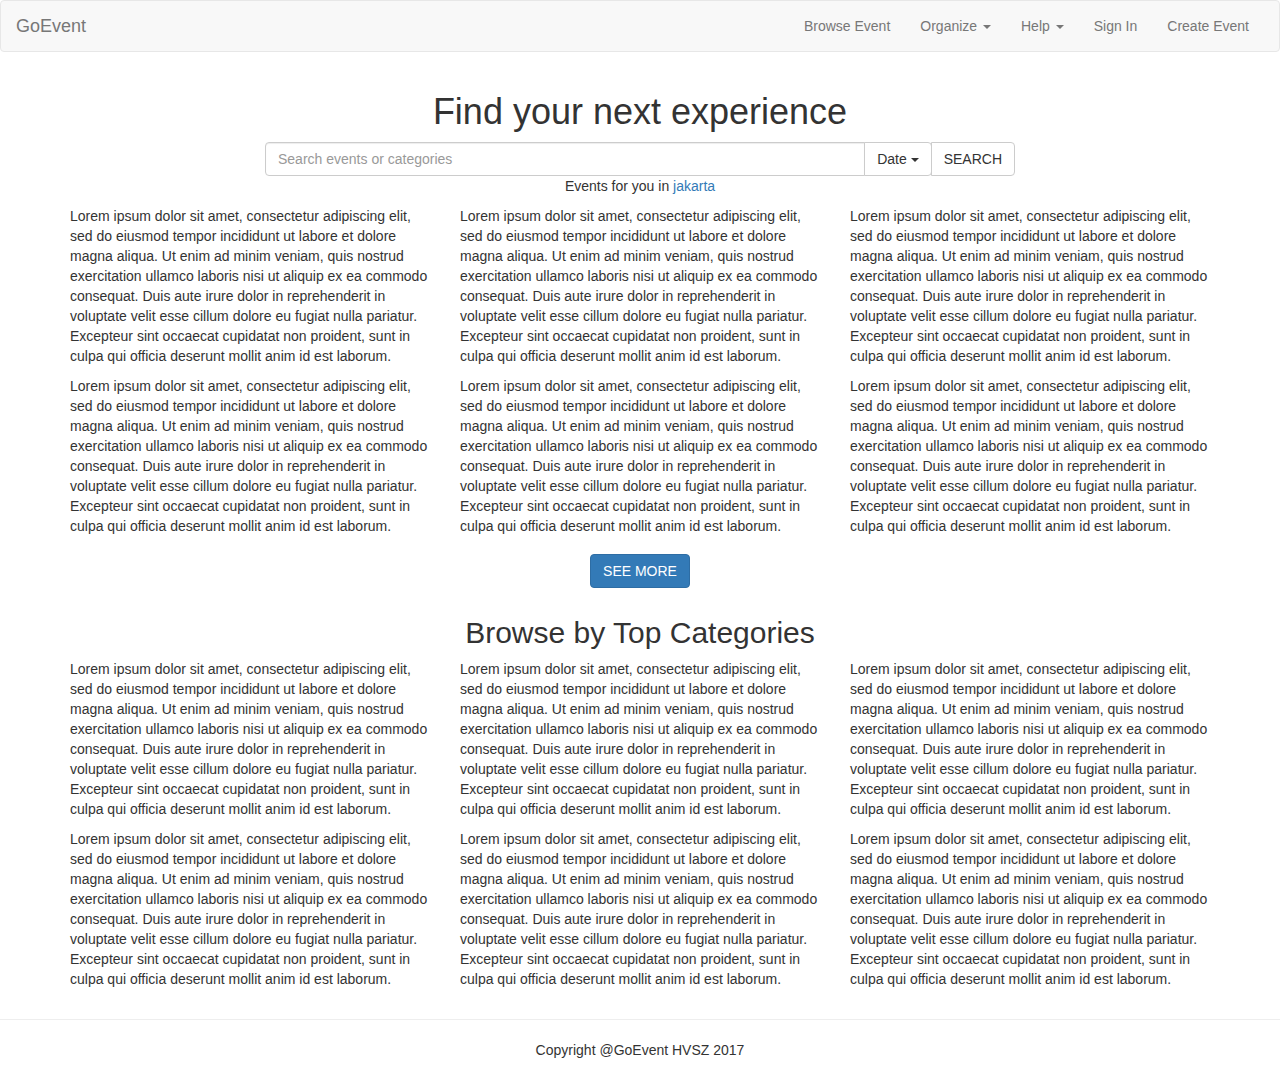
==== commit 9dcb43a7: "CSS SUPER" ====
--- a/pages/browse_event/index.html
+++ b/pages/browse_event/index.html
@@ -19,7 +19,7 @@
 
   <!-- attach CSS styles -->
   <link href="css/bootstrap.min.css" rel="stylesheet">
-  <link href="css/style_goevent.css" rel="stylesheet" />
+  <link href="css/style.css" rel="stylesheet" />
 
   <!-- Online attachment - offline doesnt work -->
   <link rel="stylesheet" href="https://maxcdn.bootstrapcdn.com/bootstrap/3.3.7/css/bootstrap.min.css">
